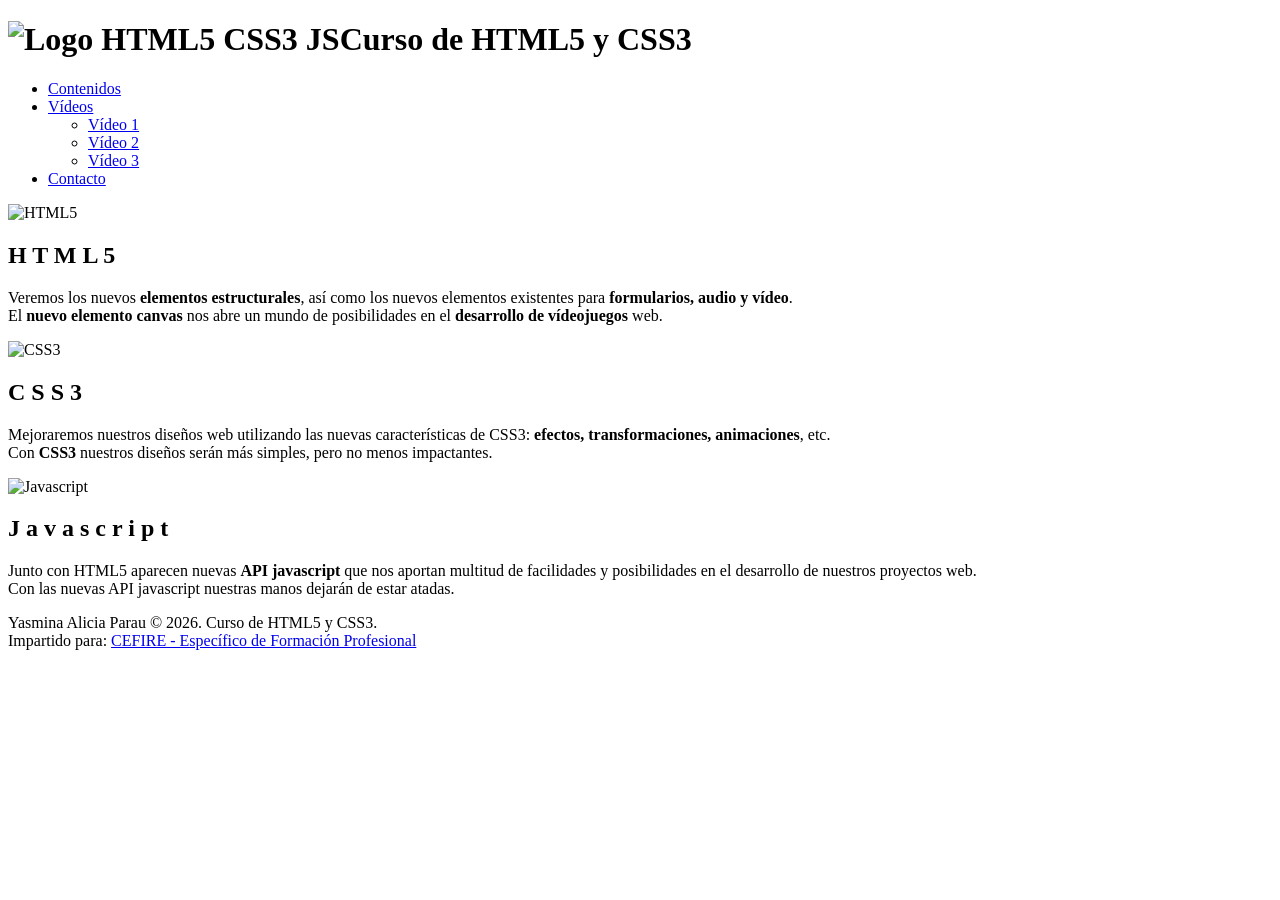
==== index.html @ 31146c17 "mover index a raiz para github pages" ====
<!DOCTYPE html>
<html lang="es">
<head>
    <meta charset="UTF-8">
    <meta name="viewport" content="width=device-width, initial-scale=1.0">
    <title>Curso de HTML5 y CSS3 - Cristian Rodríguez Recatalá</title>
    <link rel="stylesheet" href="css/estilo.css">
</head>
<body>
    <div id="page">
        <header>
            <h1><img src="imgs/logo.png" alt="Logo HTML5 CSS3 JS" />Curso de HTML5 y CSS3</h1>
        </header>

        <nav>
            <ul>
                <li id="contenidos"><a href="#">Contenidos</a></li>
                <li id="videos">
                    <a href="videos.html">Vídeos</a>
                    <ul>
                        <li><a href="videos.html">Vídeo 1</a></li>
                        <li><a href="videos.html">Vídeo 2</a></li>
                        <li><a href="videos.html">Vídeo 3</a></li>
                    </ul>
                </li>
                <li id="contacto"><a href="#">Contacto</a></li>
            </ul>
        </nav>

        <div id="content">

            <div class="article article-first">
                <div class="article_header">
                    <div class="chincheta"></div>
                    <img src="imgs/html5.png" alt="HTML5" />
                </div>
                <h2>H T M L 5</h2>
                <p>Veremos los nuevos <strong>elementos estructurales</strong>, así como los nuevos elementos existentes para <strong>formularios, audio y vídeo</strong>.<br>El <strong>nuevo elemento canvas</strong> nos abre un mundo de posibilidades en el <strong>desarrollo de vídeojuegos</strong> web.</p>
            </div>

            <div class="article article-second">
                <div class="article_header">
                    <div class="chincheta"></div>
                    <img src="imgs/CSS3.png" alt="CSS3" />
                </div>
                <h2>C S S 3</h2>
                <p>Mejoraremos nuestros diseños web utilizando las nuevas características de CSS3: <strong>efectos, transformaciones, animaciones</strong>, etc.<br>Con <strong>CSS3</strong> nuestros diseños serán más simples, pero no menos impactantes.</p>
            </div>

            <div class="article article-third">
                <div class="article_header">
                    <div class="chincheta"></div>
                    <img src="imgs/javascript.png" alt="Javascript" />
                </div>
                <h2>J a v a s c r i p t</h2>
                <p>Junto con HTML5 aparecen nuevas <strong>API javascript</strong> que nos aportan multitud de facilidades y posibilidades en el desarrollo de nuestros proyectos web.<br>Con las nuevas API javascript nuestras manos dejarán de estar atadas.</p>
            </div>

        </div>

        <footer id="footer">
            <p>
                Yasmina Alicia Parau &copy; 2026. Curso de HTML5 y CSS3.<br />
                Impartido para: <a href="#">CEFIRE - Específico de Formación Profesional</a>
            </p>
        </footer>

    </div>
</body>
</html>
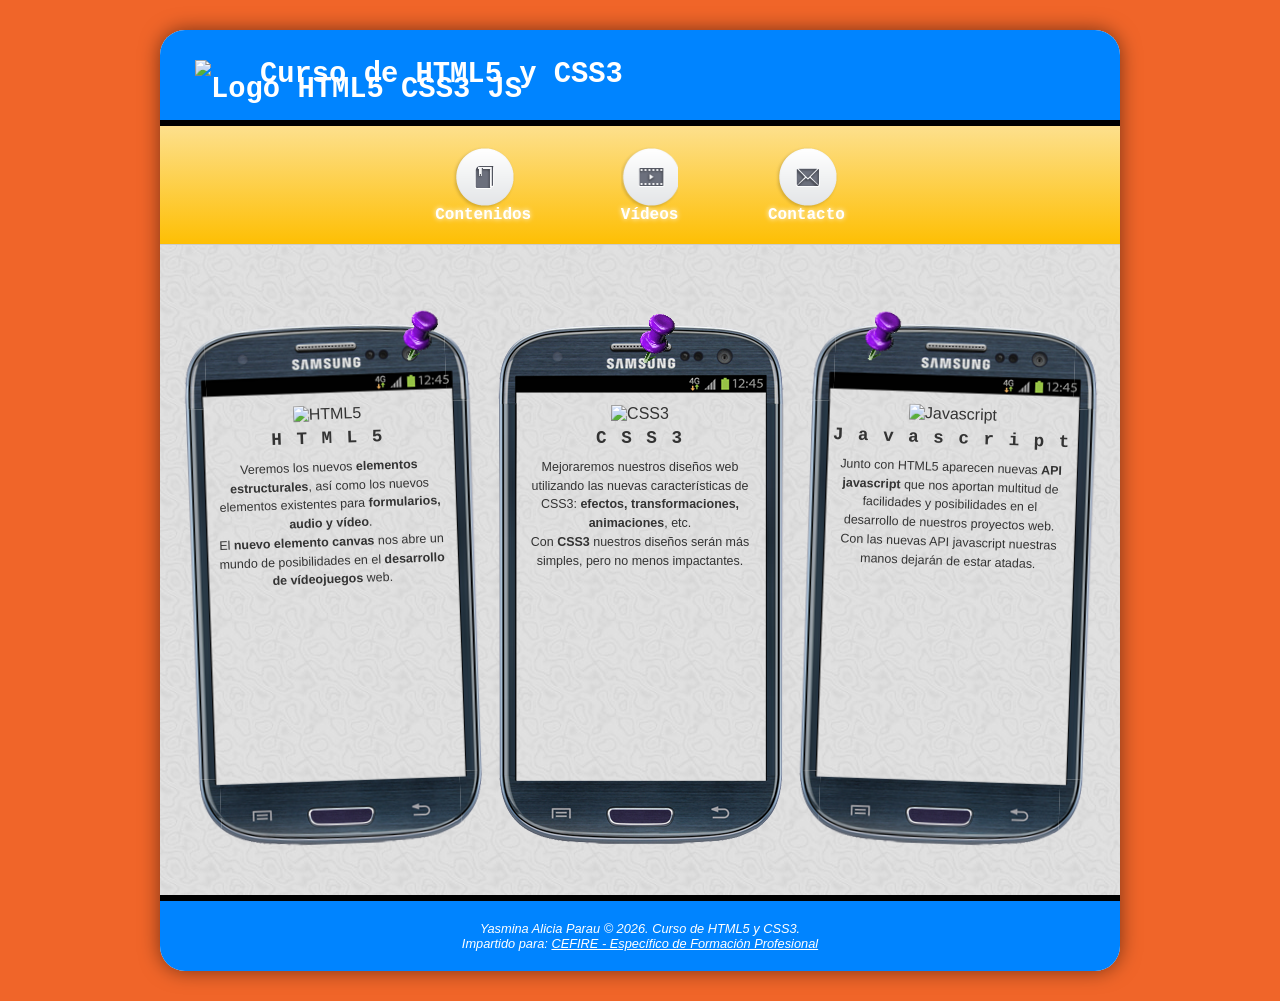
==== commit 816e9f96: "configuracion" ====
--- a/index.html
+++ b/index.html
@@ -3,8 +3,8 @@
 <head>
     <meta charset="UTF-8">
     <meta name="viewport" content="width=device-width, initial-scale=1.0">
-    <title>Curso de HTML5 y CSS3 - Cristian Rodríguez Recatalá</title>
-    <link rel="stylesheet" href="css/estilo.css">
+    <title>Curso de HTML5 y CSS3 - Yasmina Alicia Parau</title>
+    <link rel="stylesheet" href="curso/css/style.css">
 </head>
 <body>
     <div id="page">
--- a/curso/css/style.css
+++ b/curso/css/style.css
@@ -0,0 +1,245 @@
+* {
+    margin: 0;
+    padding: 0;
+    box-sizing: border-box;
+}
+
+body {
+    background-color: #f06529;
+    font-family: Arial, sans-serif;
+    padding: 30px 0;
+}
+
+#page {
+    width: 960px;
+    margin: 0 auto;
+    background-color: white;
+    box-shadow: 0 0 20px rgba(0,0,0,0.5);
+    border-radius: 25px;
+    overflow: hidden;
+}
+
+header {
+    background-color: rgb(0, 132, 255);
+    color: white;
+    border-bottom: 6px solid black;
+    padding: 15px 20px;
+}
+
+header h1 {
+    font-family: Courier, monospace;
+    font-size: 1.8em;
+    position: relative;
+    padding-left: 80px;
+    line-height: 60px;
+}
+
+header h1 img {
+    position: absolute;
+    left: 15px;
+    top: 15px;
+    height: 50px;
+    width: auto;
+}
+
+nav {
+    font-family: Courier, monospace;
+    background: linear-gradient(to bottom, #fde08d 0%, #febf04 100%);
+    padding: 20px 0;
+    text-align: center;
+    border-bottom: 1px solid #ccc;
+    position: relative;
+    z-index: 10;
+}
+
+nav > ul {
+    list-style: none;
+}
+
+nav > ul > li {
+    display: inline-block;
+    margin: 0 40px;
+    padding-top: 60px;
+    background-position: center top;
+    background-repeat: no-repeat;
+    position: relative;
+}
+
+#contenidos { background-image: url("../imgs/book.png"); }
+#videos     { background-image: url("../imgs/film.png"); }
+#contacto   { background-image: url("../imgs/mail.png"); }
+
+nav > ul > li > a {
+    color: #ffffff;
+    text-decoration: none;
+    font-weight: bold;
+}
+
+#page > nav > ul > li > a {
+    text-shadow: 0px 0px 5px white;
+    transition: text-shadow 0.5s;
+    -webkit-transition: text-shadow 0.5s;
+    -moz-transition: text-shadow 0.5s;
+    -o-transition: text-shadow 0.5s;
+}
+
+#page > nav > ul > li > a:hover {
+    text-shadow: 2px 2px 0px red;
+}
+
+#page > nav li ul {
+    position: absolute;
+    z-index: 2;
+    list-style: none;
+    width: 100px;
+    text-align: center;
+    left: 50%;
+    margin-left: -50px;
+    top: 25px;
+    font-size: 0.9em;
+    height: 0px;
+    overflow: hidden;
+    transition: height 0.4s linear;
+    -webkit-transition: height 0.4s linear;
+    -moz-transition: height 0.4s linear;
+    -o-transition: height 0.4s linear;
+}
+
+#page > nav li:hover ul {
+    height: 120px;
+}
+
+#page > nav li ul li {
+    background-color: #e34c26;
+    display: block;
+}
+
+#page > nav li ul li:nth-child(odd) {
+    background-color: #f06529;
+}
+
+#page > nav li ul li:hover {
+    background-color: #ff7e42;
+}
+
+#page > nav li ul li:first-child {
+    border-radius: 3px 3px 0 0;
+    margin-top: 25px;
+    position: relative;
+}
+
+#page > nav li ul li:last-child {
+    border-bottom-left-radius: 3px;
+    border-bottom-right-radius: 3px;
+}
+
+#page > nav li ul li:first-child:before {
+    content: '';
+    position: absolute;
+    width: 1px;
+    height: 1px;
+    border: 5px solid transparent;
+    border-bottom-color: #e34c26;
+    left: 50%;
+    top: -10px;
+    margin-left: -5px;
+}
+
+#page > nav li ul li a {
+    padding: 8px 12px;
+    color: #fff;
+    text-decoration: none;
+    display: block;
+    font-weight: normal;
+    text-shadow: none;
+}
+
+#content {
+    background-image: url("../imgs/lgrey008.jpg");
+    padding: 50px 20px;
+    display: flex;
+    justify-content: space-around;
+    align-items: flex-start;
+}
+
+.article {
+    width: 290px;
+    min-height: 520px;
+    background-color: transparent;
+    border-style: solid;
+    border-width: 80px 25px 70px 25px;
+    border-image-source: url("../imgs/movil.png");
+    border-image-slice: 80 25 70 25 fill;
+    border-image-repeat: stretch;
+    text-align: center;
+    color: #333;
+    margin-top: 30px;
+}
+
+.article-first {
+    transform: rotate(-2deg);
+    -webkit-transform: rotate(-2deg);
+    -moz-transform: rotate(-2deg);
+    -o-transform: rotate(-2deg);
+    -ms-transform: rotate(-2deg);
+}
+
+.article-third {
+    transform: rotate(2deg);
+    -webkit-transform: rotate(2deg);
+    -moz-transform: rotate(2deg);
+    -o-transform: rotate(2deg);
+    -ms-transform: rotate(2deg);
+}
+
+.article_header {
+    position: relative;
+}
+
+.chincheta {
+    position: absolute;
+    width: 35px;
+    height: 49px;
+    background-image: url("../imgs/chincheta.png");
+    background-repeat: no-repeat;
+    background-size: contain;
+    top: -91px;
+    z-index: 3;
+}
+
+.article-first  .chincheta { left: 199px; }
+.article-second .chincheta { left: 120px; }
+.article-third  .chincheta { left: 30px; }
+
+.article_header img {
+    width: 220px;
+    margin-bottom: 5px;
+}
+
+.article h2 {
+    font-family: Courier, monospace;
+    font-size: 1.1em;
+    letter-spacing: 2px;
+    margin-bottom: 10px;
+}
+
+.article p {
+    font-family: Verdana, sans-serif;
+    font-size: 0.78em;
+    line-height: 1.5em;
+    padding: 0 5px;
+}
+
+#footer {
+    background-color: rgb(0, 132, 255);
+    color: white;
+    text-align: center;
+    padding: 20px;
+    border-top: 6px solid black;
+    font-size: 0.8em;
+    font-style: italic;
+}
+
+#footer a {
+    color: white;
+}
